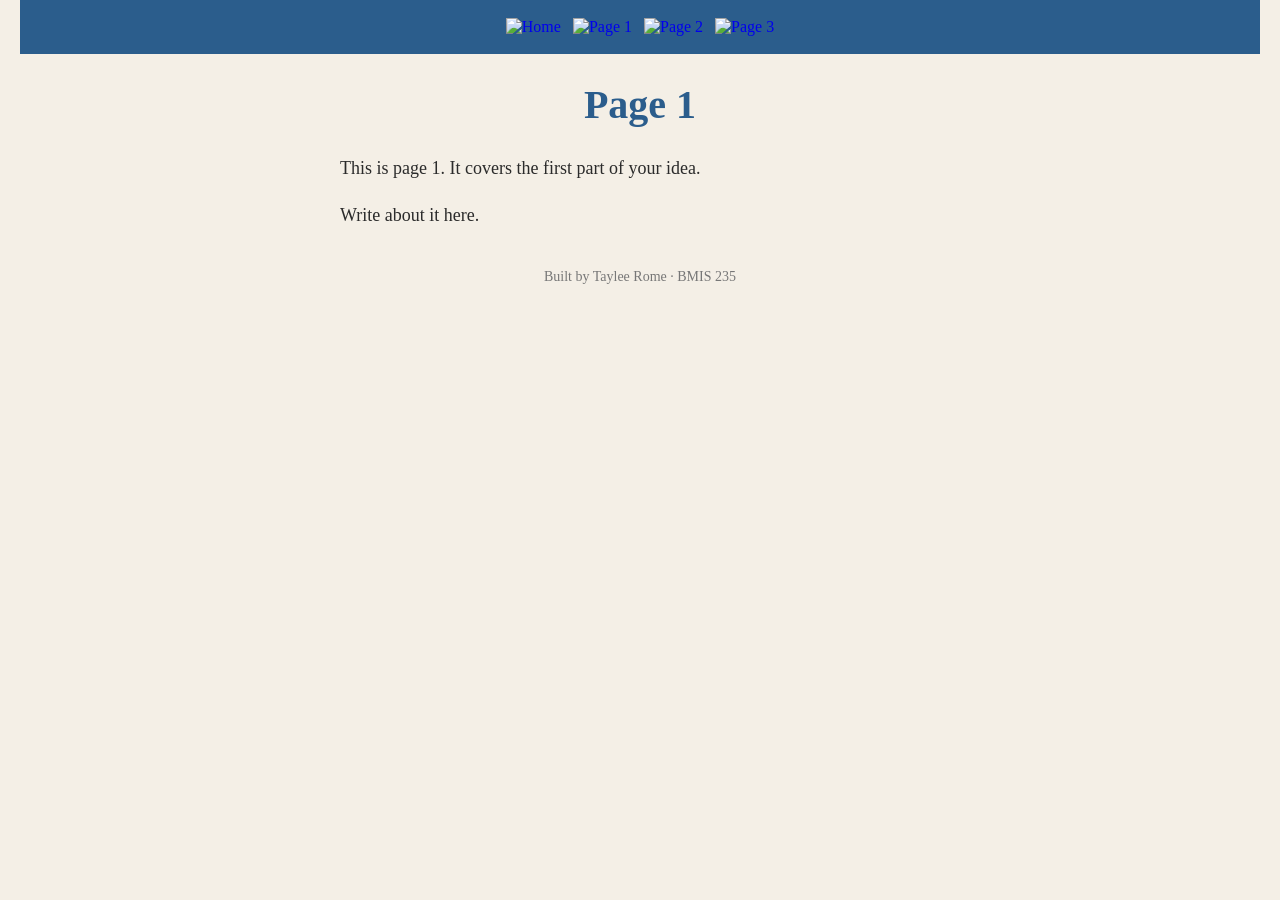
==== page1.html @ 537c074d "Update author information in page1.html" ====
<!DOCTYPE html>
<!--
  Author: Taylee Rome
  GU username: Trome
  Course: BMIS 235 - HTML-3
-->
<html lang="en">
<head>
<meta charset="utf-8">
<meta name="author" content=Taylee Rome>
<title>Page 1</title>

<!-- this one line connects the page to the stylesheet -->
<link rel="stylesheet" href="styles.css">
</head>
<body>

<!-- ===== MENU ============================================================
     The menu is four links. Each link wraps an image instead of words.
     Build it once on this page, check that every link works,
     then copy the whole <nav> block and paste it over the menu on the
     other three pages, so every page has the exact same menu.
     ===================================================================== -->
<nav>
    <a href="index.html"><img src="img/home.png" alt="Home"></a>
    <a href="page1.html"><img src="img/page1.png" alt="Page 1"></a>
    <a href="page2.html"><img src="img/page2.png" alt="Page 2"></a>
    <a href="page3.html"><img src="img/page3.png" alt="Page 3"></a>
</nav>

<h1>Page 1</h1>
<p>This is page 1. It covers the first part of your idea.</p>
<p>Write about it here.</p>

<!-- Footer: fill in your name -->
<footer>Built by Taylee Rome &middot; BMIS 235</footer>

</body>
</html>
---- styles.css ----
/* =====================================================================
   styles.css  ·  YOUR BRAND
   ---------------------------------------------------------------------
   This one file is your brand guide. Every page that links to it gets
   the same font, the same colors and the same spacing.
   Change a color here once, and every page changes.

   Use the same font and colors you picked for your Excel menu images,
   so the menu and the pages look like one brand.
   ===================================================================== */

body {
    font-family: Georgia, "Times New Roman", serif;
    background-color: #f4efe6;
    color: #2b2b2b;
    margin: 0;
    padding: 0 20px 40px 20px;
}

/* the menu at the top of every page */
nav {
    background-color: #2b5d8c;
    padding: 14px;
    text-align: center;
}

/* every image inside the menu is forced to the same height.
   If your images still look different sizes, their WIDTHS are
   different: go back to Excel and make every cell the same size. */
nav img {
    height: 50px;
    margin: 4px;
    vertical-align: middle;
}

/* no underline or border around the image links */
nav a {
    text-decoration: none;
}

h1 {
    color: #2b5d8c;
    text-align: center;
    font-size: 40px;
}

p {
    max-width: 600px;
    margin: 20px auto;
    font-size: 18px;
    line-height: 1.5;
}

footer {
    text-align: center;
    font-size: 14px;
    color: #777777;
    margin-top: 40px;
}
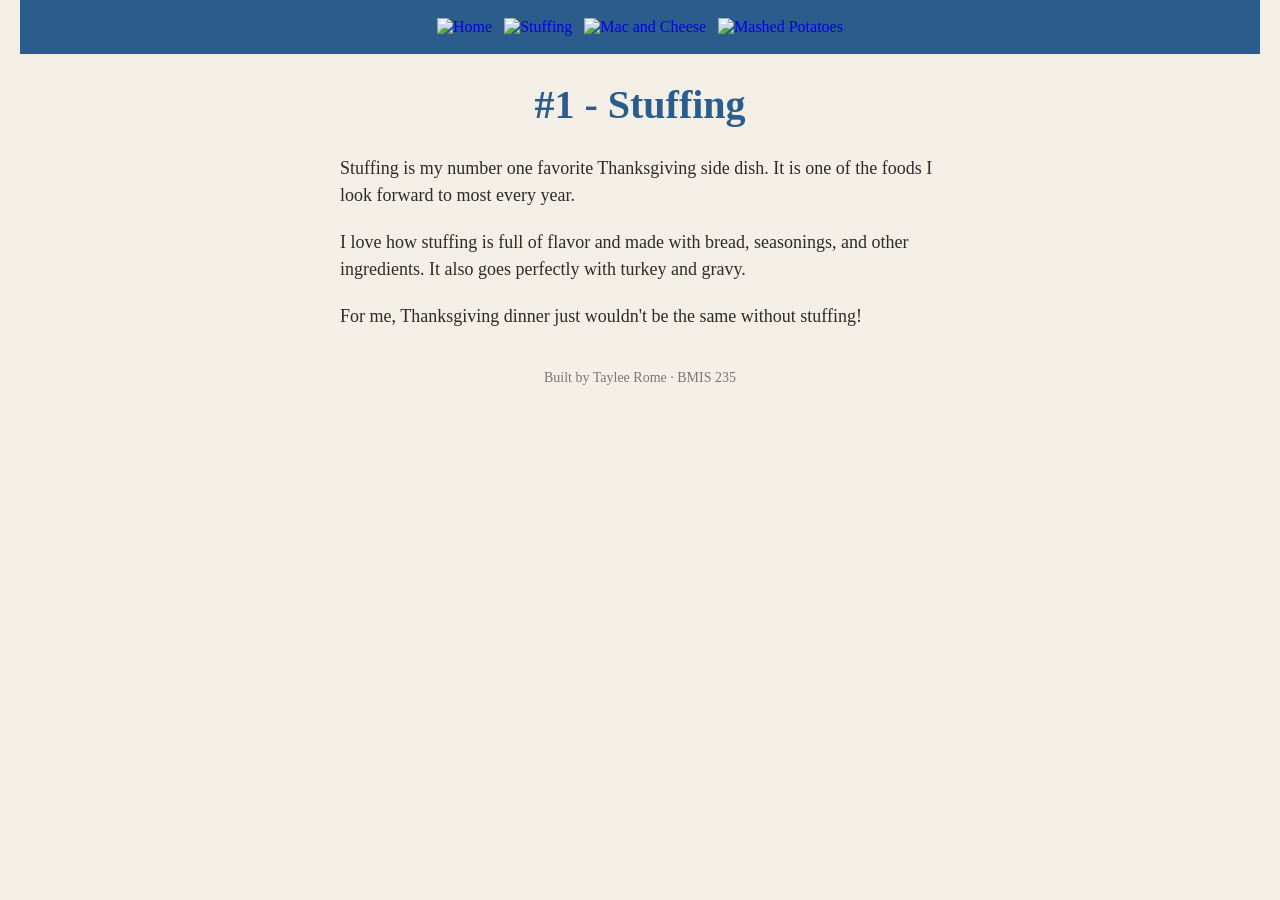
==== commit a0561e40: "Revise page title and content for Stuffing Updated the page title and author meta tag. Modified the " ====
--- a/page1.html
+++ b/page1.html
@@ -7,32 +7,40 @@
 <html lang="en">
 <head>
 <meta charset="utf-8">
-<meta name="author" content=Taylee Rome>
-<title>Page 1</title>
+<meta name="author" content="Taylee Rome">
+<title>Stuffing</title>
 
-<!-- this one line connects the page to the stylesheet -->
 <link rel="stylesheet" href="styles.css">
 </head>
 <body>
 
-<!-- ===== MENU ============================================================
-     The menu is four links. Each link wraps an image instead of words.
-     Build it once on this page, check that every link works,
-     then copy the whole <nav> block and paste it over the menu on the
-     other three pages, so every page has the exact same menu.
-     ===================================================================== -->
 <nav>
     <a href="index.html"><img src="img/home.png" alt="Home"></a>
-    <a href="page1.html"><img src="img/page1.png" alt="Page 1"></a>
-    <a href="page2.html"><img src="img/page2.png" alt="Page 2"></a>
-    <a href="page3.html"><img src="img/page3.png" alt="Page 3"></a>
+    <a href="page1.html"><img src="img/page1.png" alt="Stuffing"></a>
+    <a href="page2.html"><img src="img/page2.png" alt="Mac and Cheese"></a>
+    <a href="page3.html"><img src="img/page3.png" alt="Mashed Potatoes"></a>
 </nav>
 
-<h1>Page 1</h1>
-<p>This is page 1. It covers the first part of your idea.</p>
-<p>Write about it here.</p>
+<h1>#1 - Stuffing</h1>
 
-<!-- Footer: fill in your name -->
+<p>
+Stuffing is my number one favorite Thanksgiving side dish.
+It is one of the foods I look forward to most every year.
+</p>
+
+<p>
+I love how stuffing is full of flavor and made with bread,
+seasonings, and other ingredients. It also goes perfectly
+with turkey and gravy.
+</p>
+
+<p>
+For me, Thanksgiving dinner just wouldn't be the same
+without stuffing!
+</p>
+
+<div class="showcase"></div>
+
 <footer>Built by Taylee Rome &middot; BMIS 235</footer>
 
 </body>
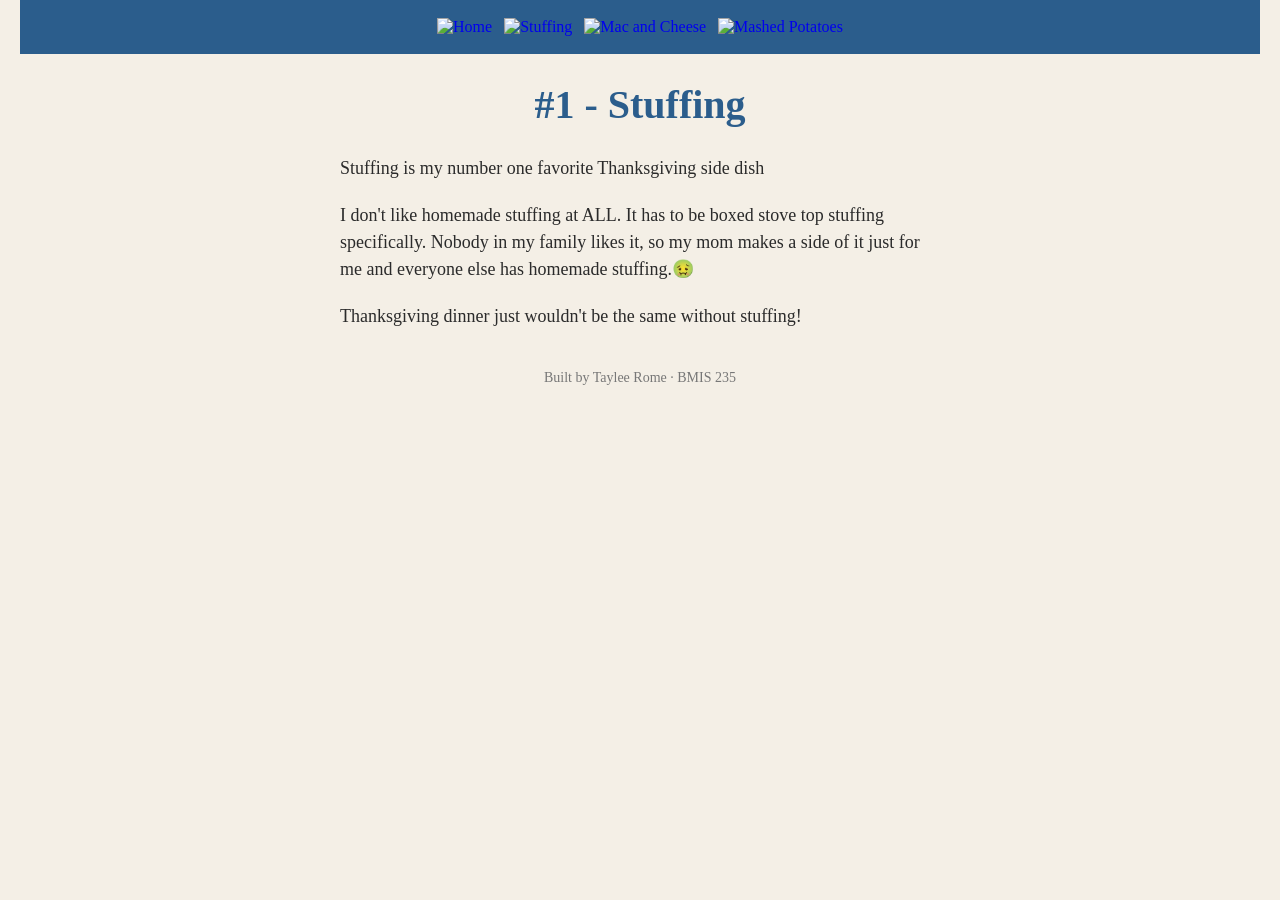
==== commit 17f29e4c: "Revise stuffing preferences in page1.html" ====
--- a/page1.html
+++ b/page1.html
@@ -24,18 +24,16 @@
 <h1>#1 - Stuffing</h1>
 
 <p>
-Stuffing is my number one favorite Thanksgiving side dish.
-It is one of the foods I look forward to most every year.
+Stuffing is my number one favorite Thanksgiving side dish
 </p>
 
 <p>
-I love how stuffing is full of flavor and made with bread,
-seasonings, and other ingredients. It also goes perfectly
-with turkey and gravy.
+I don't like homemade stuffing at ALL. It has to be boxed stove top stuffing specifically. Nobody in my family likes it,
+so my mom makes a side of it just for me and everyone else has homemade stuffing.🤢
 </p>
 
 <p>
-For me, Thanksgiving dinner just wouldn't be the same
+Thanksgiving dinner just wouldn't be the same
 without stuffing!
 </p>
 
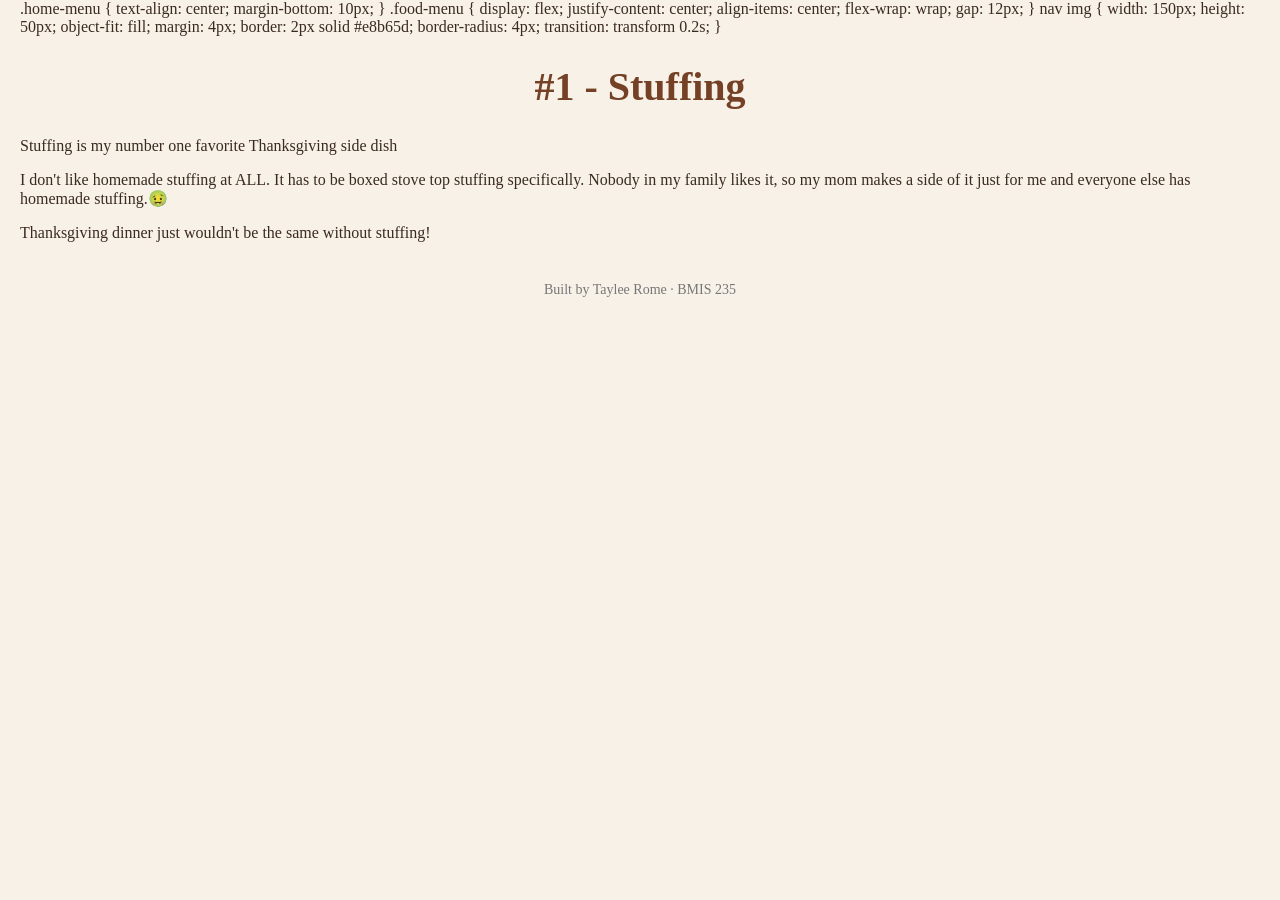
==== commit e2a2a3b2: "Refactor navigation Removed navigation links and added CSS styles for menus and images." ====
--- a/page1.html
+++ b/page1.html
@@ -14,12 +14,28 @@
 </head>
 <body>
 
-<nav>
-    <a href="index.html"><img src="img/home.png" alt="Home"></a>
-    <a href="page1.html"><img src="img/page1.png" alt="Stuffing"></a>
-    <a href="page2.html"><img src="img/page2.png" alt="Mac and Cheese"></a>
-    <a href="page3.html"><img src="img/page3.png" alt="Mashed Potatoes"></a>
-</nav>
+.home-menu {
+    text-align: center;
+    margin-bottom: 10px;
+}
+
+.food-menu {
+    display: flex;
+    justify-content: center;
+    align-items: center;
+    flex-wrap: wrap;
+    gap: 12px;
+}
+
+nav img {
+    width: 150px;
+    height: 50px;
+    object-fit: fill;
+    margin: 4px;
+    border: 2px solid #e8b65d;
+    border-radius: 4px;
+    transition: transform 0.2s;
+}
 
 <h1>#1 - Stuffing</h1>
 
--- a/styles.css
+++ b/styles.css
@@ -11,26 +11,24 @@
 
 body {
     font-family: Georgia, "Times New Roman", serif;
-    background-color: #f4efe6;
-    color: #2b2b2b;
+   background-color: #f7f1e7;
+   color: #3b2a20;
     margin: 0;
     padding: 0 20px 40px 20px;
 }
 
 /* the menu at the top of every page */
 nav {
-    background-color: #2b5d8c;
-    padding: 14px;
+    background-color: #754126;
+    padding: 18px;
     text-align: center;
 }
 
 /* every image inside the menu is forced to the same height.
    If your images still look different sizes, their WIDTHS are
    different: go back to Excel and make every cell the same size. */
-nav img {
-    height: 50px;
-    margin: 4px;
-    vertical-align: middle;
+nav a:hover img {
+    transform: scale(1.05);
 }
 
 /* no underline or border around the image links */
@@ -39,16 +37,20 @@
 }
 
 h1 {
-    color: #2b5d8c;
+    color: #754126 !important;
     text-align: center;
     font-size: 40px;
+}
 }
 
 p {
     max-width: 600px;
     margin: 20px auto;
     font-size: 18px;
-    line-height: 1.5;
+    line-height: 1.6;
+    background-color: #fffaf0;
+    padding: 12px;
+    border-radius: 8px;
 }
 
 footer {
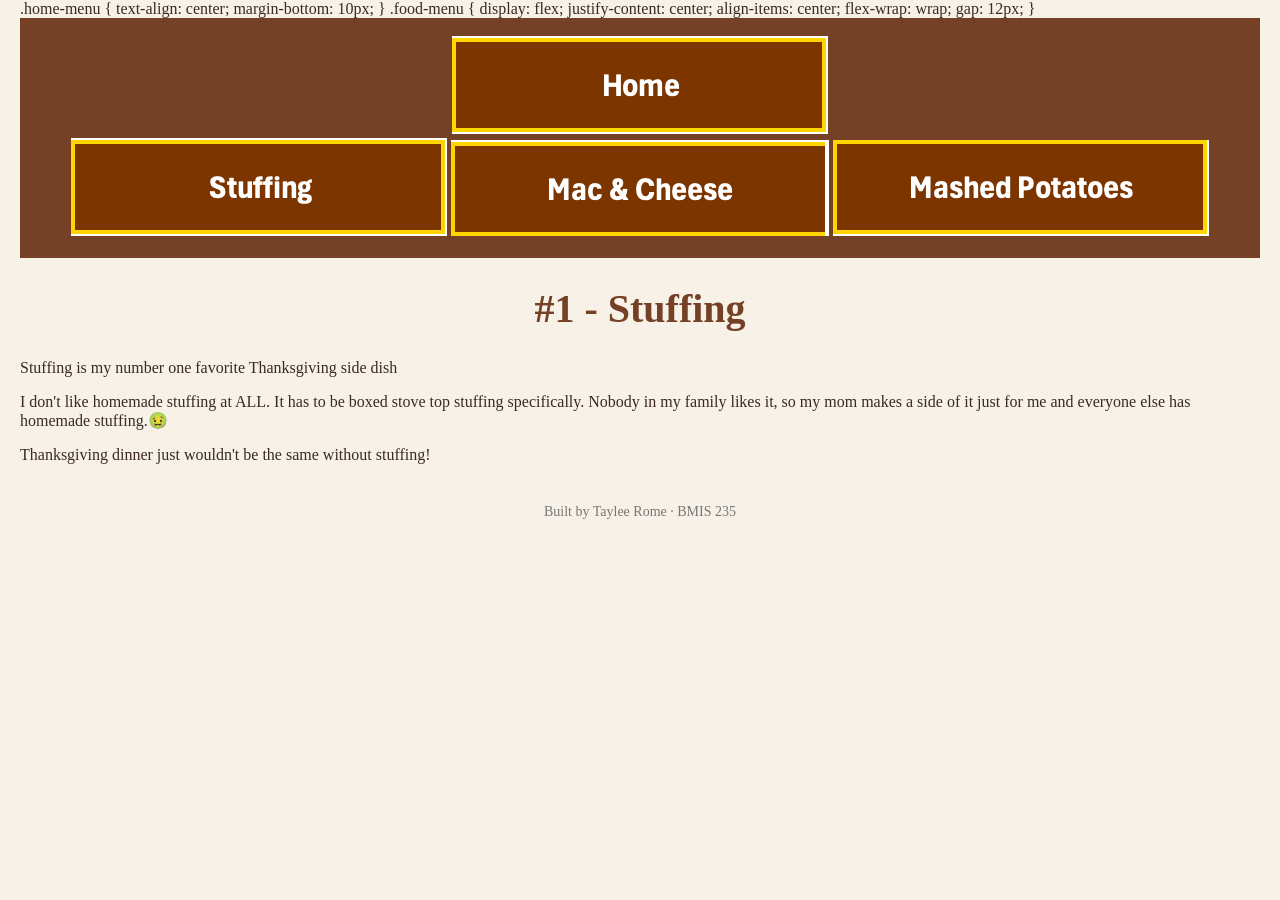
==== commit 17f81d46: "Refactor navigation structure in page1.html Removed old nav styles and added new navigation structur" ====
--- a/page1.html
+++ b/page1.html
@@ -27,15 +27,17 @@
     gap: 12px;
 }
 
-nav img {
-    width: 150px;
-    height: 50px;
-    object-fit: fill;
-    margin: 4px;
-    border: 2px solid #e8b65d;
-    border-radius: 4px;
-    transition: transform 0.2s;
-}
+   <nav>
+    <div class="home-menu">
+        <a href="index.html"><img src="img/home.png" alt="Home"></a>
+    </div>
+
+    <div class="food-menu">
+        <a href="page1.html"><img src="img/page1.png" alt="Stuffing"></a>
+        <a href="page2.html"><img src="img/page2.png" alt="Mac and Cheese"></a>
+        <a href="page3.html"><img src="img/page3.png" alt="Mashed Potatoes"></a>
+    </div>
+</nav>
 
 <h1>#1 - Stuffing</h1>
 
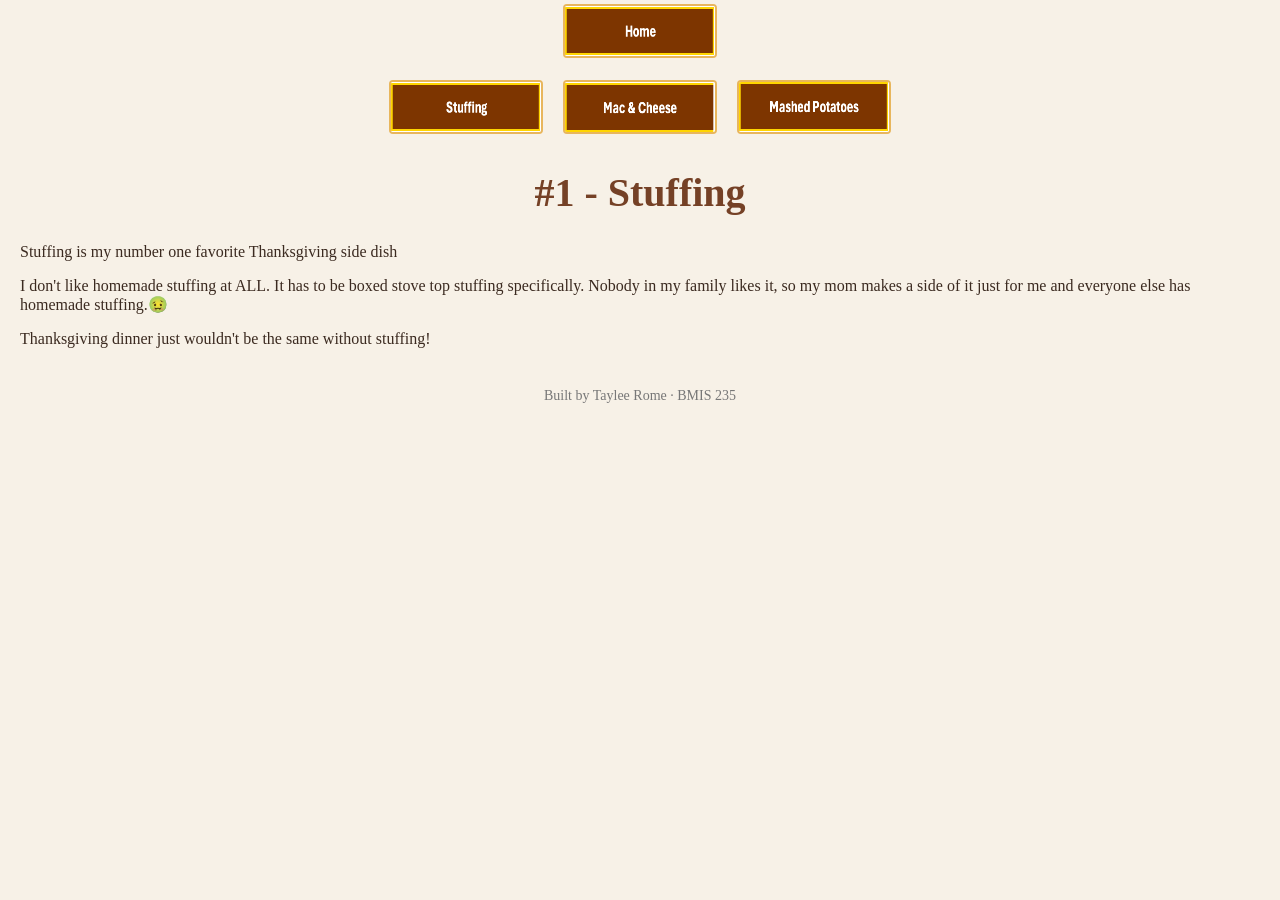
==== commit 0423f758: "Delete unused CSS styles from page1.html Removed unused CSS styles for home and food menus." ====
--- a/page1.html
+++ b/page1.html
@@ -13,19 +13,6 @@
 <link rel="stylesheet" href="styles.css">
 </head>
 <body>
-
-.home-menu {
-    text-align: center;
-    margin-bottom: 10px;
-}
-
-.food-menu {
-    display: flex;
-    justify-content: center;
-    align-items: center;
-    flex-wrap: wrap;
-    gap: 12px;
-}
 
    <nav>
     <div class="home-menu">
--- a/styles.css
+++ b/styles.css
@@ -18,19 +18,28 @@
 }
 
 /* the menu at the top of every page */
-nav {
-    background-color: #754126;
-    padding: 18px;
+.home-menu {
     text-align: center;
+    margin-bottom: 10px;
 }
 
-/* every image inside the menu is forced to the same height.
-   If your images still look different sizes, their WIDTHS are
-   different: go back to Excel and make every cell the same size. */
-nav a:hover img {
-    transform: scale(1.05);
+.food-menu {
+    display: flex;
+    justify-content: center;
+    align-items: center;
+    flex-wrap: wrap;
+    gap: 12px;
 }
 
+nav img {
+    width: 150px;
+    height: 50px;
+    object-fit: fill;
+    margin: 4px;
+    border: 2px solid #e8b65d;
+    border-radius: 4px;
+    transition: transform 0.2s;
+}
 /* no underline or border around the image links */
 nav a {
     text-decoration: none;
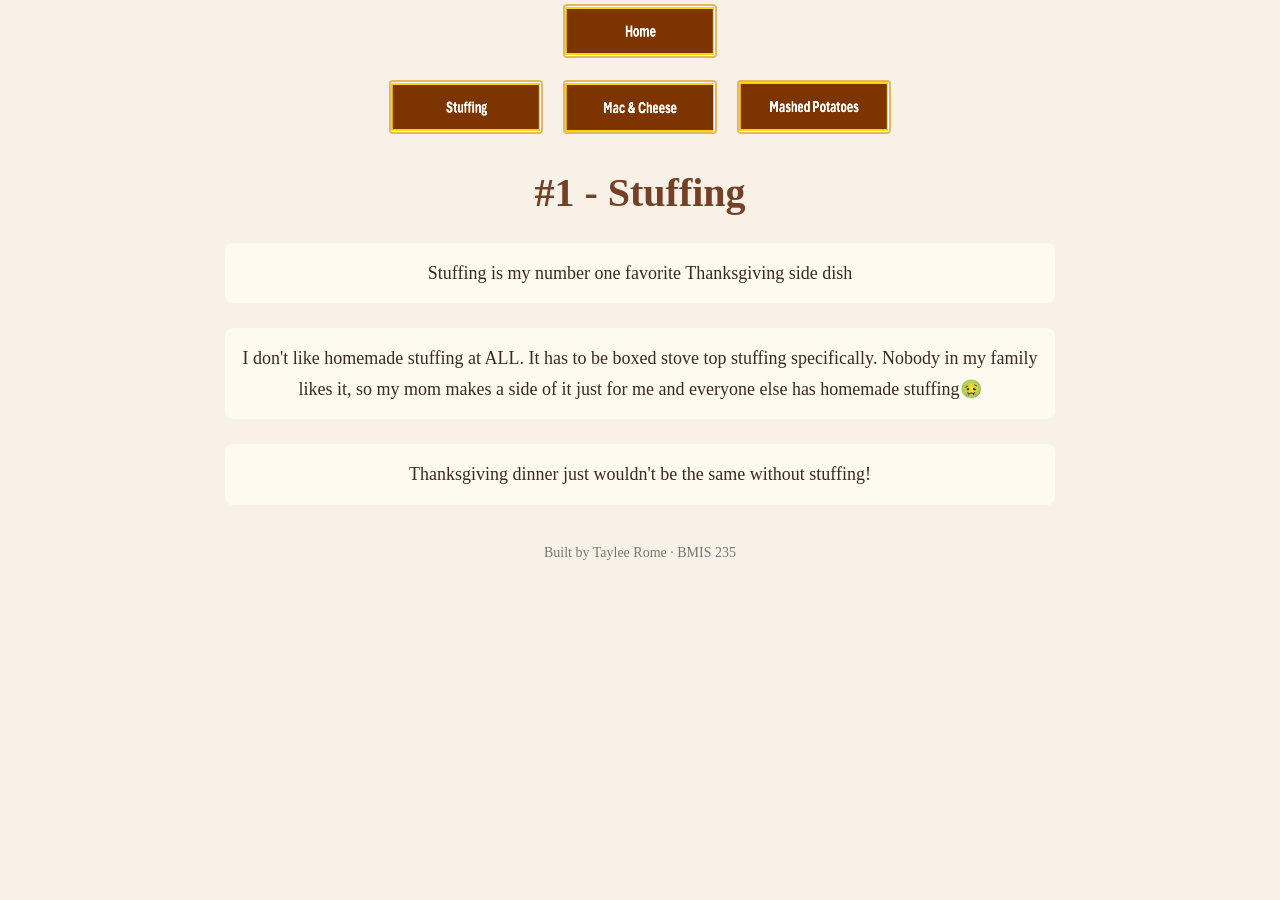
==== commit 57daf966: "Fix punctuation in Thanksgiving dinner preference Removed unnecessary punctuation from a sentence." ====
--- a/page1.html
+++ b/page1.html
@@ -34,7 +34,7 @@
 
 <p>
 I don't like homemade stuffing at ALL. It has to be boxed stove top stuffing specifically. Nobody in my family likes it,
-so my mom makes a side of it just for me and everyone else has homemade stuffing.🤢
+so my mom makes a side of it just for me and everyone else has homemade stuffing🤢
 </p>
 
 <p>
--- a/styles.css
+++ b/styles.css
@@ -50,18 +50,16 @@
     text-align: center;
     font-size: 40px;
 }
+p {
+    max-width: 800px;
+    margin: 25px auto;
+    font-size: 18px;
+    line-height: 1.7;
+    background-color: #fffaf0;
+    padding: 15px;
+    border-radius: 8px;
+    text-align: center;
 }
-
-p {
-    max-width: 600px;
-    margin: 20px auto;
-    font-size: 18px;
-    line-height: 1.6;
-    background-color: #fffaf0;
-    padding: 12px;
-    border-radius: 8px;
-}
-
 footer {
     text-align: center;
     font-size: 14px;
